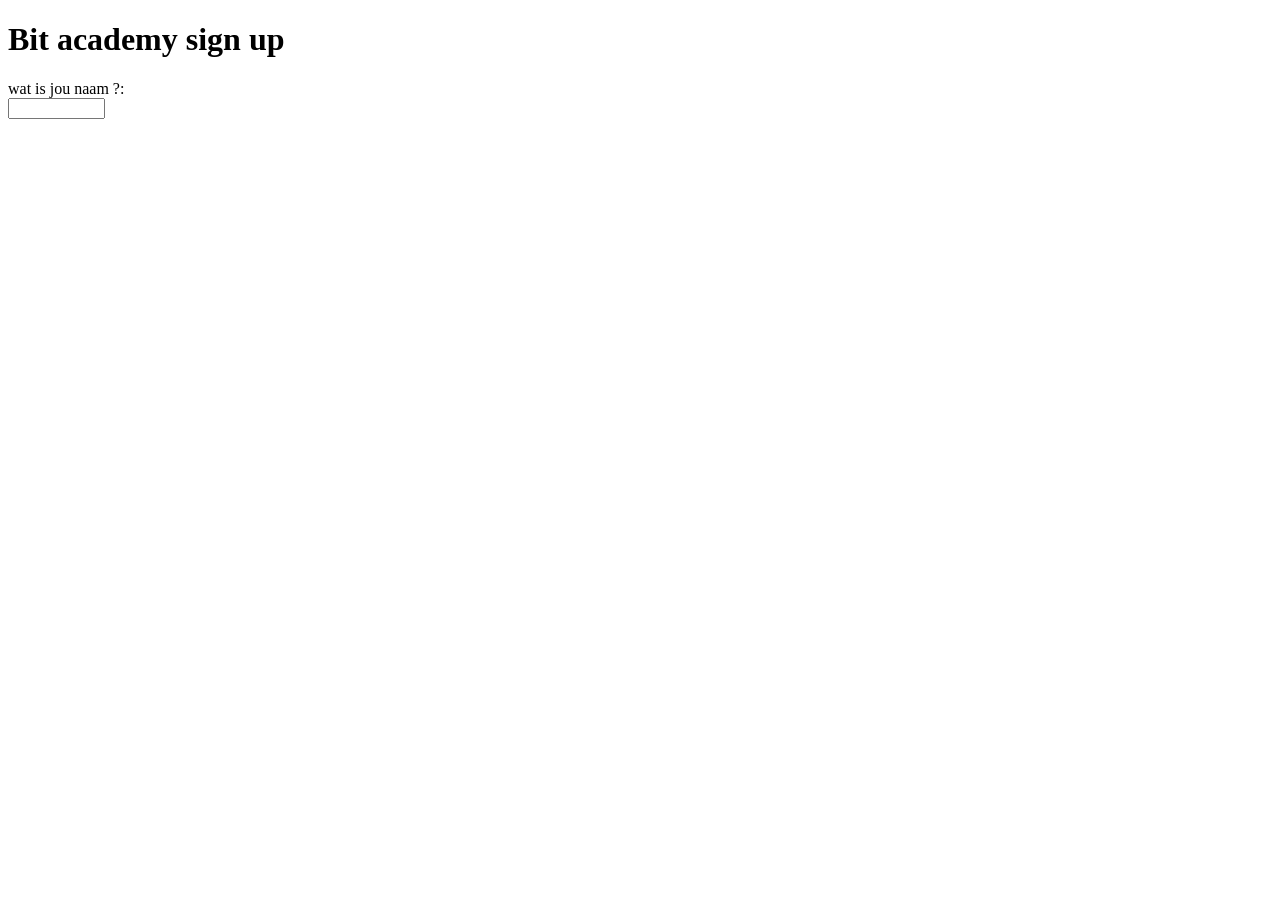
==== sign_up.html @ cc0ce6b1 "Uitwerking van de exercise" ====
<!DOCTYPE html>
<html>
<head>
	<title></title>

</head>
<body>
<h1>Bit academy sign up</h1>



<label for="name">wat is jou naam ?:</label>
<br>
<input type="text" id="name" name="name" required
       minlength="4" maxlength="8" size="10">

</body>
</html>
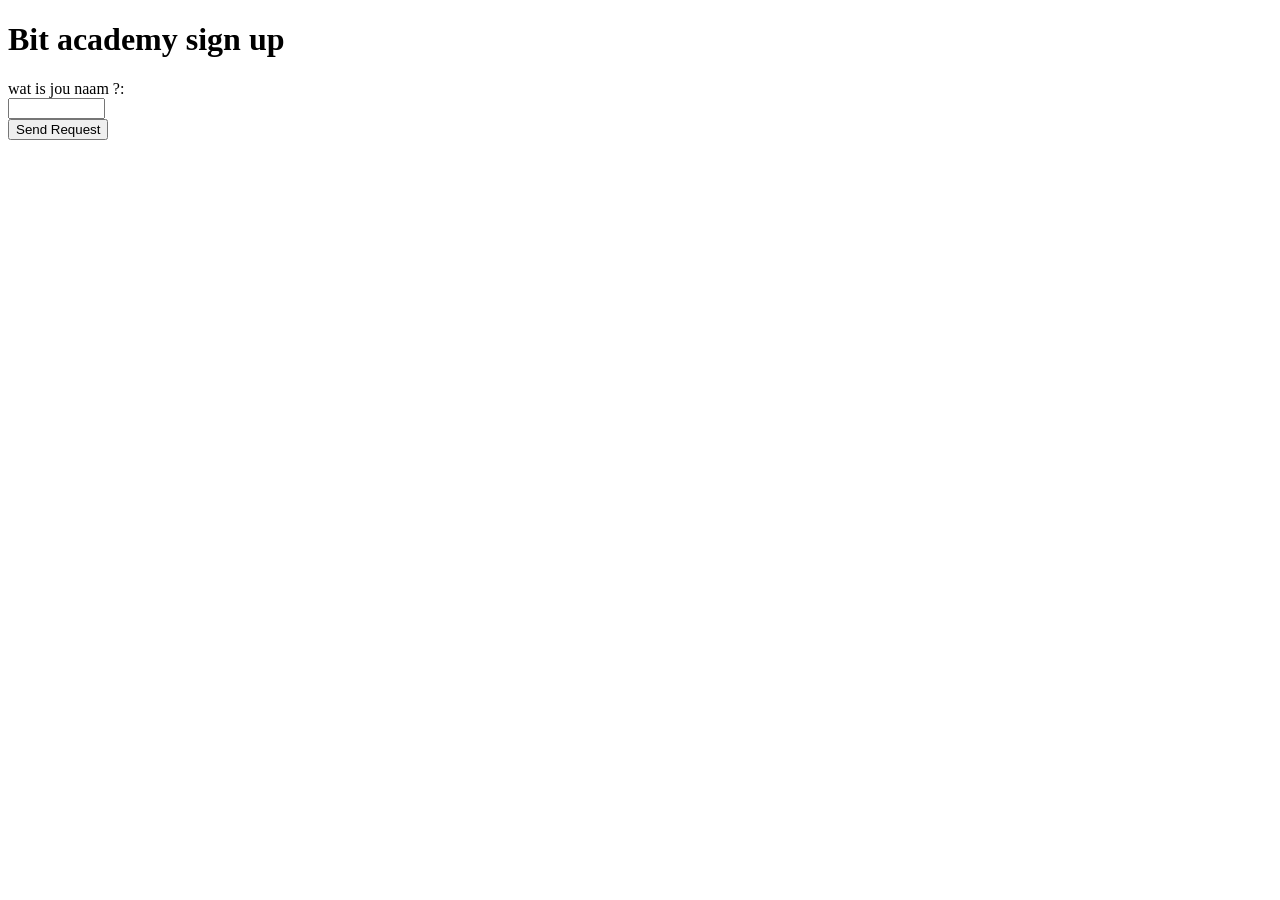
==== commit 61ed9d68: "Uitwerking van de exercise" ====
--- a/sign_up.html
+++ b/sign_up.html
@@ -13,6 +13,8 @@
 <br>
 <input type="text" id="name" name="name" required
        minlength="4" maxlength="8" size="10">
+<br>
+       <input type="submit" value="Send Request">
 
 </body>
 </html>
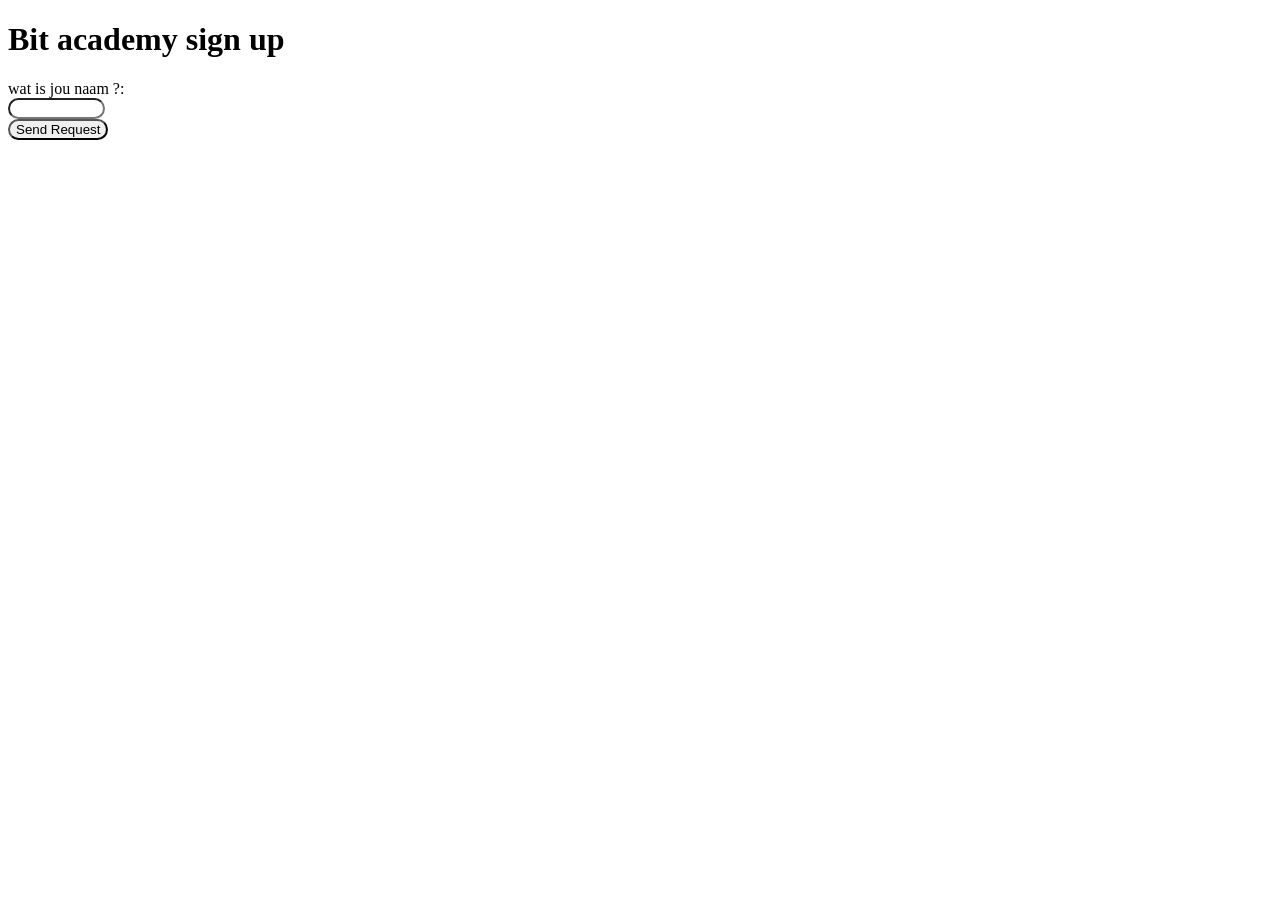
==== commit ba4de065: "Uitwerking van de exercise" ====
--- a/sign_up.html
+++ b/sign_up.html
@@ -2,7 +2,7 @@
 <html>
 <head>
 	<title></title>
-
+<link rel="stylesheet" type="text/css" href="style.css">
 </head>
 <body>
 <h1>Bit academy sign up</h1>
--- a/style.css
+++ b/style.css
@@ -0,0 +1,3 @@
+input{
+	border-radius: 30px;
+}
